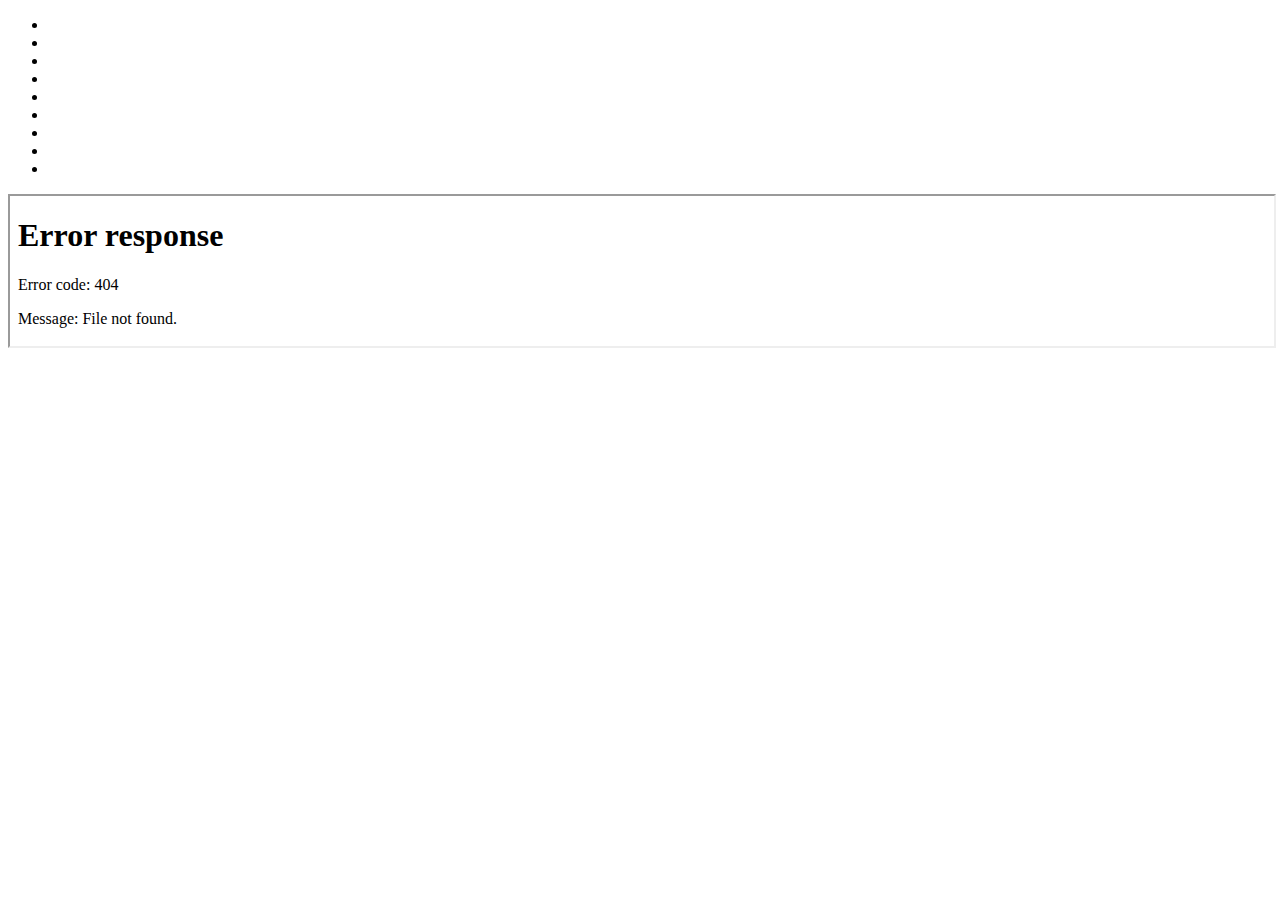
==== index.html @ f34babc5 "Update index.html" ====
<!DOCTYPE html>
<html>
	<head>
		<title>Home</title>
		<meta charset="utf-8">
		<meta name='viewport' content='width=device-width, initial-scale=1.0, maximum-scale=1.0, user-scalable=0' />
		<meta name="apple-mobile-web-app-capable" content="yes">
		<meta name="mobile-web-app-capable" content="yes">
		<meta name="HandheldFriendly" content="true"/>
		<link rel="stylesheet" type="text/css" href="styles/site.css">
		<link rel="preconnect" href="https://fonts.googleapis.com">
		<link rel="preconnect" href="https://fonts.gstatic.com" crossorigin>
		<link href="https://fonts.googleapis.com/css2?family=Alegreya&display=swap" rel="stylesheet">
	</head>
	<body>
		<div class="box">
			<ul>
				<li></li>
				<li></li>
				<li></li>
				<li></li>
				<li></li>
				<li></li>
				<li></li>
				<li></li>
				<li></li>
			</ul>
			<div class="wrapper">
			<iframe src="quiz.html" width="100%" height="100%" class="quiz-frame"></iframe>
			</div>
		</div>
	</body>
</html>
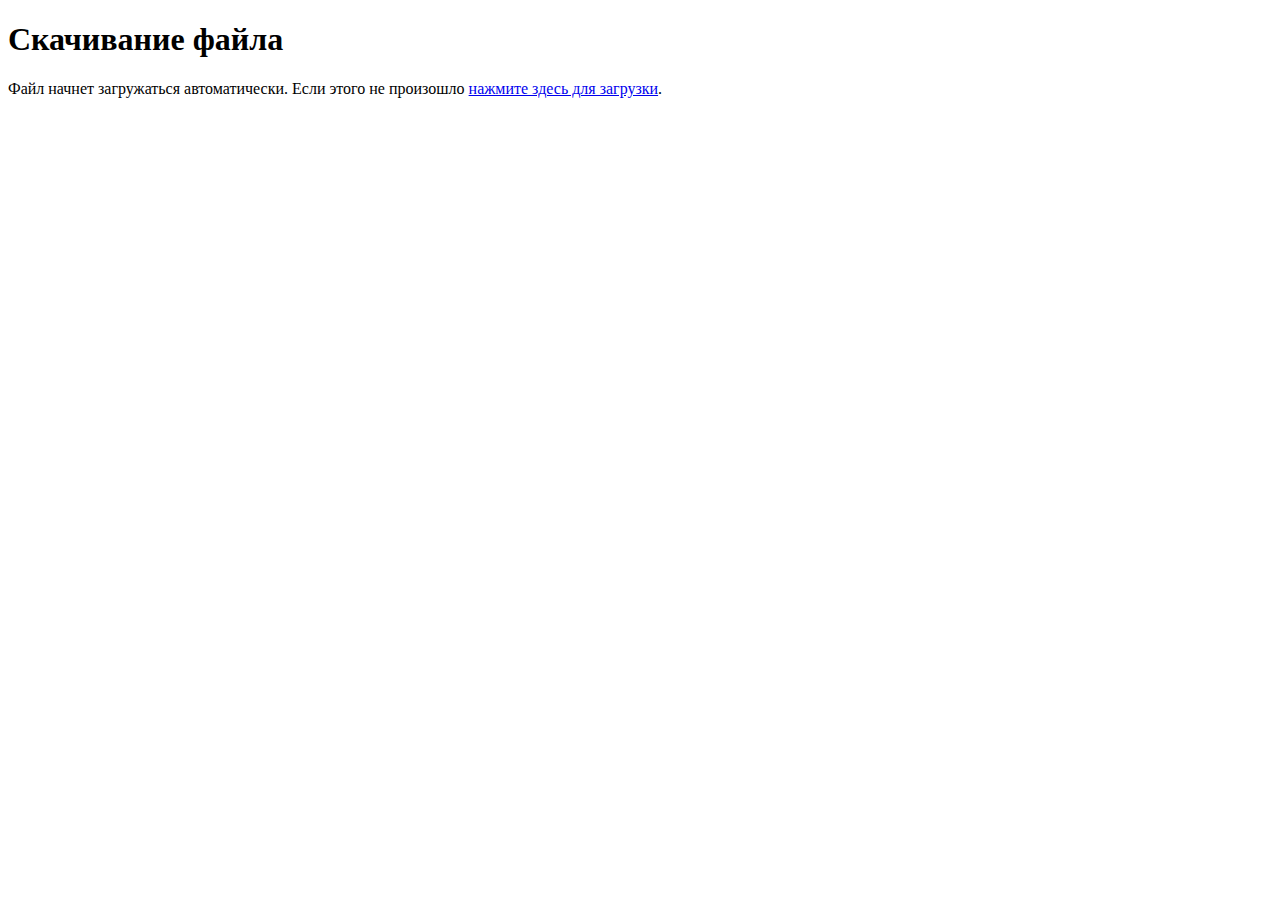
==== commit 8e8e1dfd: "change index" ====
--- a/index.html
+++ b/index.html
@@ -1,33 +1,30 @@
 <!DOCTYPE html>
-<html>
-	<head>
-		<title>Home</title>
-		<meta charset="utf-8">
-		<meta name='viewport' content='width=device-width, initial-scale=1.0, maximum-scale=1.0, user-scalable=0' />
-		<meta name="apple-mobile-web-app-capable" content="yes">
-		<meta name="mobile-web-app-capable" content="yes">
-		<meta name="HandheldFriendly" content="true"/>
-		<link rel="stylesheet" type="text/css" href="styles/site.css">
-		<link rel="preconnect" href="https://fonts.googleapis.com">
-		<link rel="preconnect" href="https://fonts.gstatic.com" crossorigin>
-		<link href="https://fonts.googleapis.com/css2?family=Alegreya&display=swap" rel="stylesheet">
-	</head>
-	<body>
-		<div class="box">
-			<ul>
-				<li></li>
-				<li></li>
-				<li></li>
-				<li></li>
-				<li></li>
-				<li></li>
-				<li></li>
-				<li></li>
-				<li></li>
-			</ul>
-			<div class="wrapper">
-			<iframe src="quiz.html" width="100%" height="100%" class="quiz-frame"></iframe>
-			</div>
-		</div>
-	</body>
-</html>
+<html lang="ru">
+
+<head>
+	<meta charset="UTF-8">
+	<meta name="viewport" content="width=device-width, initial-scale=1.0">
+	<title>Скачивание файла</title>
+	<script>
+		function downloadFile() {
+			// Попытка начать скачивание
+			try {
+				const link = document.createElement('a');
+				link.href = 'file.txt'; // Укажите путь к вашему файлу
+				link.download = 'file.txt';
+				document.body.appendChild(link);
+				link.click();
+				document.body.removeChild(link);
+			} catch (e) {
+				alert("Извините, загрузка не началась");
+			}
+		}
+	</script>
+</head>
+
+<body>
+	<h1>Скачивание файла</h1>
+	<p>Файл начнет загружаться автоматически. Если этого не произошло <a href="javascript:void(0)" onclick="downloadFile()">нажмите здесь для загрузки</a>.</p>
+</body>
+
+</html>